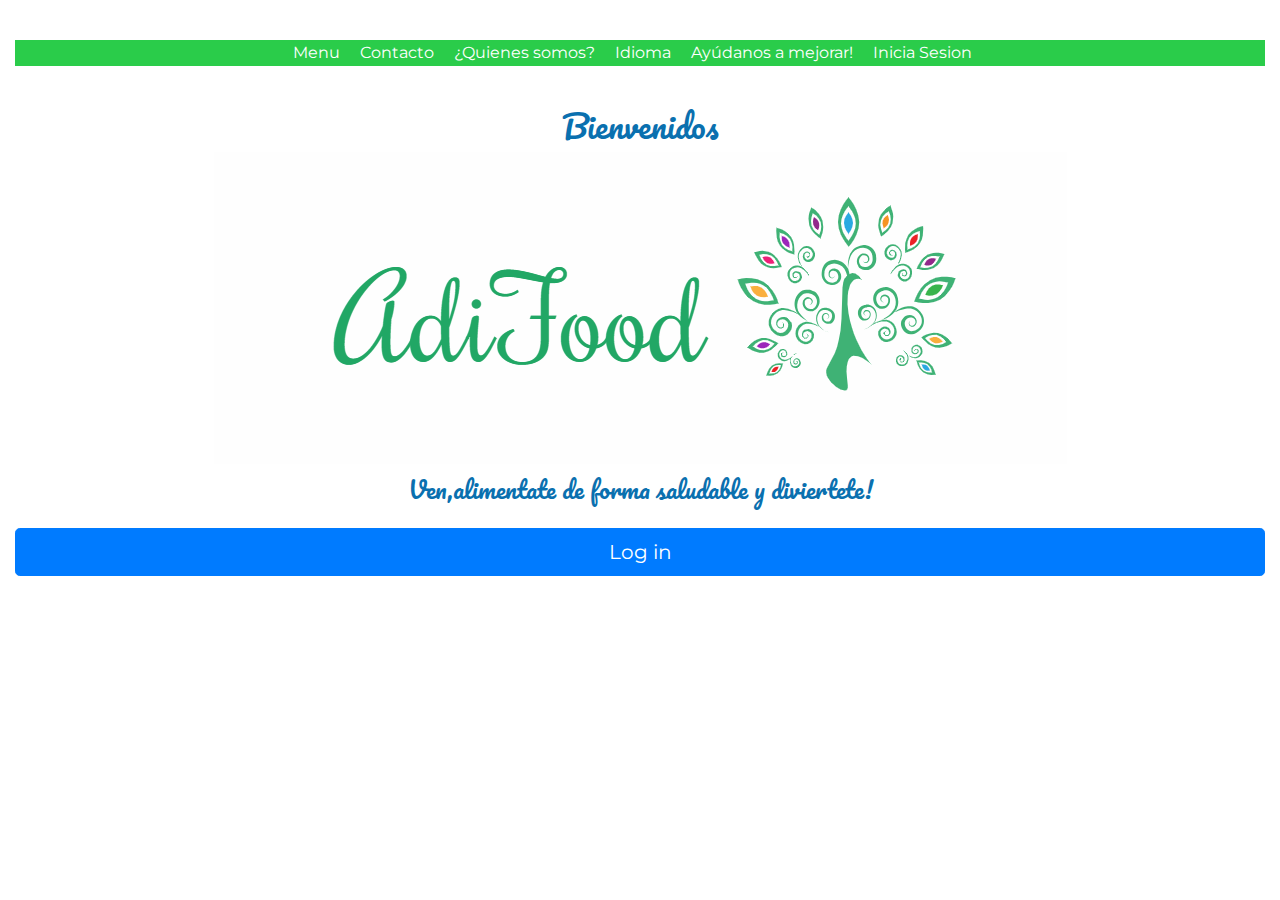
==== index.html @ 5bff2d69 "proyecto completo" ====
<!DOCTYPE html>
<html>
<head>
    <meta charset="utf-8" /> 

   <!-- <meta http-equiv="X-UA-Compatible" content="IE=edge">
    <meta name="viewport" content="width=device-width, initial-scale=1"-->
    <meta name="viewport" content="width=device-width, initial-scale=1">
     <meta name="viewport" content="width=device-width, initial-scale=1, maximum-scale=1, user-scalable=no">
    
     <link rel="stylesheet" href="https://stackpath.bootstrapcdn.com/bootstrap/4.1.3/css/bootstrap.min.css" />
    <link rel="stylesheet" href="css/main.css">
    <link rel="stylesheet" href="css/animate.css">
    <link href="https://fonts.googleapis.com/css?family=Pacifico" rel="stylesheet">
    <link href="https://fonts.googleapis.com/css?family=Poppins" rel="stylesheet">
    <link href="https://fonts.googleapis.com/css?family=Montserrat" rel="stylesheet">
    
    <title>adiFood</title>

</head>
<body>
        
    <div class="col-md-12 center-block quitar-float text-center espacio-arriba animated fadeInLeft">
            
                <nav class="se-gris padding-largo" >
                       
                    <a href="menu.html"class="espacio-derecha colorblanco ">Menu</a>
                    <a href="contacto.html" class="espacio-derecha colorblanco">Contacto</a>
                    <a href="somos.html"class="espacio-derecha colorblanco">¿Quienes somos?   </a>
                    <a href="menu.html"class="espacio-derecha colorblanco">Idioma </a>
                    <a href="https://docs.google.com/forms/d/e/1FAIpQLSdJwL7rUmmDbGs8Nh1HMLl0A1KYylV-XQagCyjhVxz4HjpR-A/viewform"class="espacio-derecha colorblanco">Ayúdanos a mejorar!</a>
                    <a href="signin.html"class="espacio-derecha colorblanco">Inicia Sesion</a>

                </nav>
            <h1 class="pacifico grande espacio-arriba celeste animated zoomIn">Bienvenidos</h1>
           
            <img class="animated zoomIn retraso1" src="imagenes/logo.png" alt="">
            <h1></h1>

            <h2 class="pacifico celeste espacio-abajo mediano animated zoomIn retraso2"> Ven,alimentate de forma saludable y diviertete!</h2>
            
            <div class=" animated fadeInLeft retraso3">
           
                <a href="signin.html" class="btn btn-lg btn-primary btn-block">Log in</a>
           
           


    
</body>
</html>
---- css/main.css ----
body{
    font-family: 'Montserrat', sans-serif;
     
    
    background-color: rgb(255, 255, 255);
    color: rgb(28, 151, 223)
}
img{
    max-width: 100%;/* #tamaño de la imagen */
}
.quitar-float{   /*para centrar*/
    float: none;
}
.espacio-arriba{
    margin-top: 40px;
}
.espacio-abajo{
    margin-bottom: 1em;
}
.espacio-derecha{
    margin-right: 1em;
}
.retraso1{
    -webkit-animation-delay: 3s;
    -moz-animation-delay: 3s;
    animation-delay: 3s;
}

.retraso2{
    -webkit-animation-delay: 1.5s;
    -moz-animation-delay: 1.5s;
    animation-delay: 1.5s;
}
.retraso3{
    -webkit-animation-delay: 4.5s;
    -moz-animation-delay: 4.5s;
    animation-delay: 4.5s;
}

.pacifico{
    font-family: 'Pacifico',cursive;
}
.poppins{
    font-family: 'Poppins';
}
.monserat{
    font-family: 'Montserrat';
}
.masgrande{
    font-size: 6em;
}
.grande{
    font-size: 2em;
}
.tampestañas{
    font-size: 3em
}
.box-shadow { box-shadow: 0 .75rem .95rem rgb(229, 243, 100); }
.mediano{
    font-size: 1.5em;
}
.chico{
    font-size: 13px
}
.tam-banner{
    font-size: 17px
}
.oscuro{
    color: black
}

.celeste{
    color: rgb(10, 112, 175);
    
}
.no-lista li{ /*selector, el cual crea una regla para seleccionar un elemento en html*/
  list-style-type: none;

}
.no-lista{
    margin: 1px;
    padding: 1px;
}
.inline-block{
    float: none;
    display: inline-block;
}
.se-gris{
    background-color: rgb(42, 204, 74);
}
.padding-largo{
    padding: 1px 4px;
}

a{
    color: rgb(60, 148, 199)
}

.colorblanco{
    color: rgb(255, 255, 255)
}
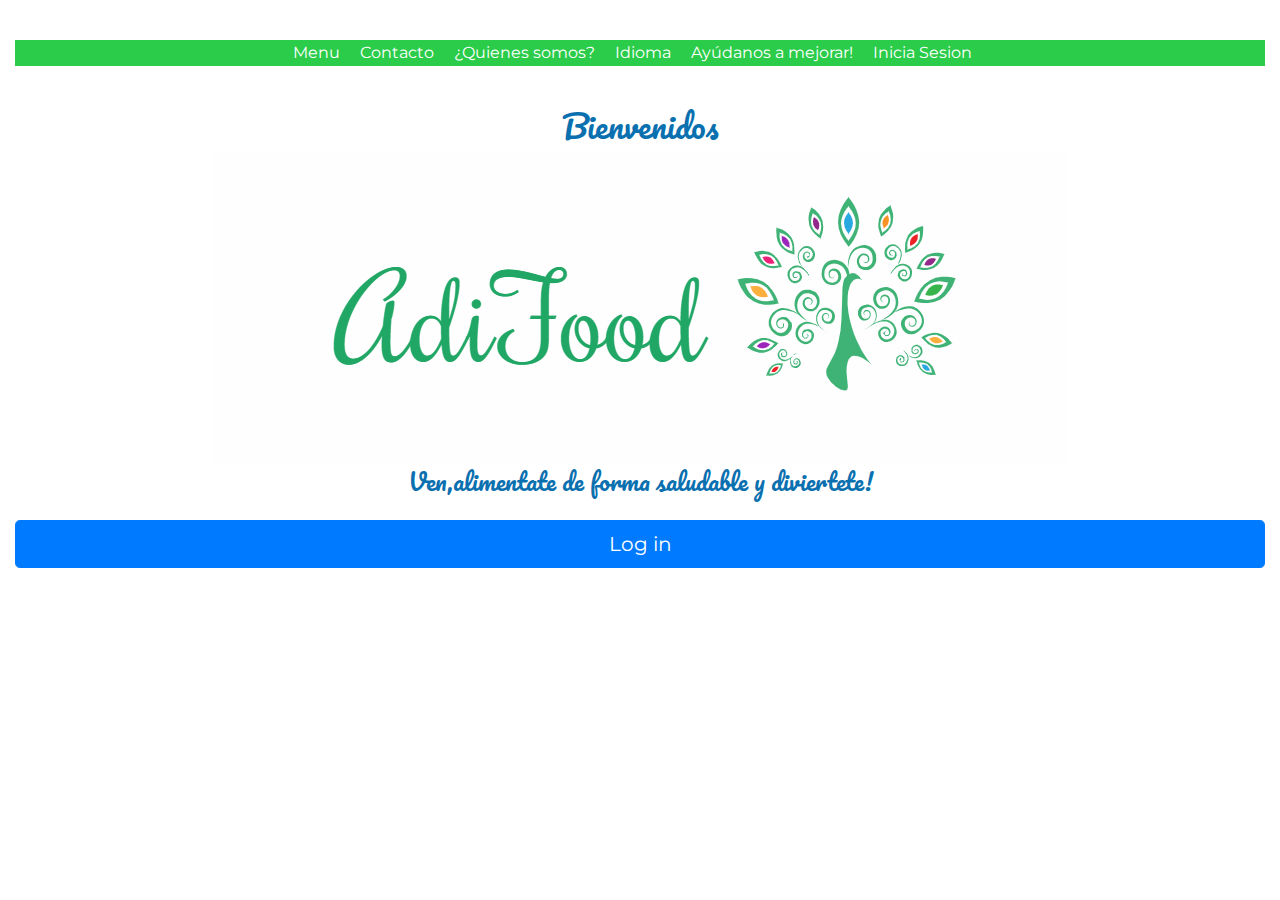
==== commit dace3875: "base de datos" ====
--- a/index.html
+++ b/index.html
@@ -1,52 +1,39 @@
-
- <!DOCTYPE html>
+<!DOCTYPE html>
 <html>
 <head>
-    <meta charset="utf-8" /> 
+    <meta charset="utf-8">
+    <!-- <meta http-equiv="X-UA-Compatible" content="IE=edge">
+    <meta name="viewport" content="width=device-width, initial-scale=1"-->
+    <!-- <meta name="viewport" content="width=device-width, initial-scale=1"> -->
+    <meta name="viewport" content="width=device-width, initial-scale=1, maximum-scale=1, user-scalable=no">
 
-   <!-- <meta http-equiv="X-UA-Compatible" content="IE=edge">
-    <meta name="viewport" content="width=device-width, initial-scale=1"-->
-    <meta name="viewport" content="width=device-width, initial-scale=1">
-     <meta name="viewport" content="width=device-width, initial-scale=1, maximum-scale=1, user-scalable=no">
-    
-     <link rel="stylesheet" href="https://stackpath.bootstrapcdn.com/bootstrap/4.1.3/css/bootstrap.min.css" />
-    <link rel="stylesheet" href="css/main.css">
-    <link rel="stylesheet" href="css/animate.css">
-    <link href="https://fonts.googleapis.com/css?family=Pacifico" rel="stylesheet">
-    <link href="https://fonts.googleapis.com/css?family=Poppins" rel="stylesheet">
-    <link href="https://fonts.googleapis.com/css?family=Montserrat" rel="stylesheet">
-    
+    <link rel="stylesheet" href="https://stackpath.bootstrapcdn.com/bootstrap/4.1.3/css/bootstrap.min.css">
+    <link rel="stylesheet" href="https://fonts.googleapis.com/css?family=Pacifico">
+    <link rel="stylesheet" href="https://fonts.googleapis.com/css?family=Poppins">
+    <link rel="stylesheet" href="https://fonts.googleapis.com/css?family=Montserrat">
+    <link rel="stylesheet" href="./css/animate.css" type="text/css">
+    <link rel="stylesheet" href="./css/main.css" type="text/css">
+
     <title>adiFood</title>
 
 </head>
 <body>
-        
     <div class="col-md-12 center-block quitar-float text-center espacio-arriba animated fadeInLeft">
-            
-                <nav class="se-gris padding-largo" >
-                       
-                    <a href="menu.html"class="espacio-derecha colorblanco ">Menu</a>
-                    <a href="contacto.html" class="espacio-derecha colorblanco">Contacto</a>
-                    <a href="somos.html"class="espacio-derecha colorblanco">¿Quienes somos?   </a>
-                    <a href="menu.html"class="espacio-derecha colorblanco">Idioma </a>
-                    <a href="https://docs.google.com/forms/d/e/1FAIpQLSdJwL7rUmmDbGs8Nh1HMLl0A1KYylV-XQagCyjhVxz4HjpR-A/viewform"class="espacio-derecha colorblanco">Ayúdanos a mejorar!</a>
-                    <a href="signin.html"class="espacio-derecha colorblanco">Inicia Sesion</a>
+        <nav class="se-gris padding-largo" >
+            <a href="menu.html"class="espacio-derecha colorblanco ">Menu</a>
+            <a href="contacto.html" class="espacio-derecha colorblanco">Contacto</a>
+            <a href="somos.html"class="espacio-derecha colorblanco">¿Quienes somos?</a>
+            <a href="menu.html"class="espacio-derecha colorblanco">Idioma</a>
+            <a href="https://docs.google.com/forms/d/e/1FAIpQLSdJwL7rUmmDbGs8Nh1HMLl0A1KYylV-XQagCyjhVxz4HjpR-A/viewform"class="espacio-derecha colorblanco">Ayúdanos a mejorar!</a>
+            <a href="signin.php"class="espacio-derecha colorblanco">Inicia Sesion</a>
+        </nav>
+        <h1 class="pacifico grande espacio-arriba celeste animated zoomIn">Bienvenidos</h1>
+        <img class="animated zoomIn retraso1" src="/imagenes/logo.png" alt="">
+        <h2 class="pacifico celeste espacio-abajo mediano animated zoomIn retraso2">Ven,alimentate de forma saludable y diviertete!</h2>
+        <div class=" animated fadeInLeft retraso3">
+            <a href="signin.php" class="btn btn-lg btn-primary btn-block">Log in</a>
+        </div>
+    </div>
 
-                </nav>
-            <h1 class="pacifico grande espacio-arriba celeste animated zoomIn">Bienvenidos</h1>
-           
-            <img class="animated zoomIn retraso1" src="imagenes/logo.png" alt="">
-            <h1></h1>
-
-            <h2 class="pacifico celeste espacio-abajo mediano animated zoomIn retraso2"> Ven,alimentate de forma saludable y diviertete!</h2>
-            
-            <div class=" animated fadeInLeft retraso3">
-           
-                <a href="signin.html" class="btn btn-lg btn-primary btn-block">Log in</a>
-           
-           
-
-
-    
 </body>
-</html>+</html>
--- a/css/main.css
+++ b/css/main.css
@@ -1,10 +1,9 @@
 body{
     font-family: 'Montserrat', sans-serif;
-     
-    
     background-color: rgb(255, 255, 255);
-    color: rgb(28, 151, 223)
+    color: rgb(28, 151, 223);
 }
+
 img{
     max-width: 100%;/* #tamaño de la imagen */
 }
@@ -53,25 +52,25 @@
     font-size: 2em;
 }
 .tampestañas{
-    font-size: 3em
+    font-size: 3em;
 }
 .box-shadow { box-shadow: 0 .75rem .95rem rgb(229, 243, 100); }
 .mediano{
     font-size: 1.5em;
 }
 .chico{
-    font-size: 13px
+    font-size: 13px;
 }
 .tam-banner{
-    font-size: 17px
+    font-size: 17px;
 }
 .oscuro{
-    color: black
+    color: black;
 }
 
 .celeste{
     color: rgb(10, 112, 175);
-    
+
 }
 .no-lista li{ /*selector, el cual crea una regla para seleccionar un elemento en html*/
   list-style-type: none;
@@ -93,10 +92,9 @@
 }
 
 a{
-    color: rgb(60, 148, 199)
+    color: rgb(60, 148, 199);
 }
 
 .colorblanco{
-    color: rgb(255, 255, 255)
+    color: rgb(255, 255, 255);
 }
-
